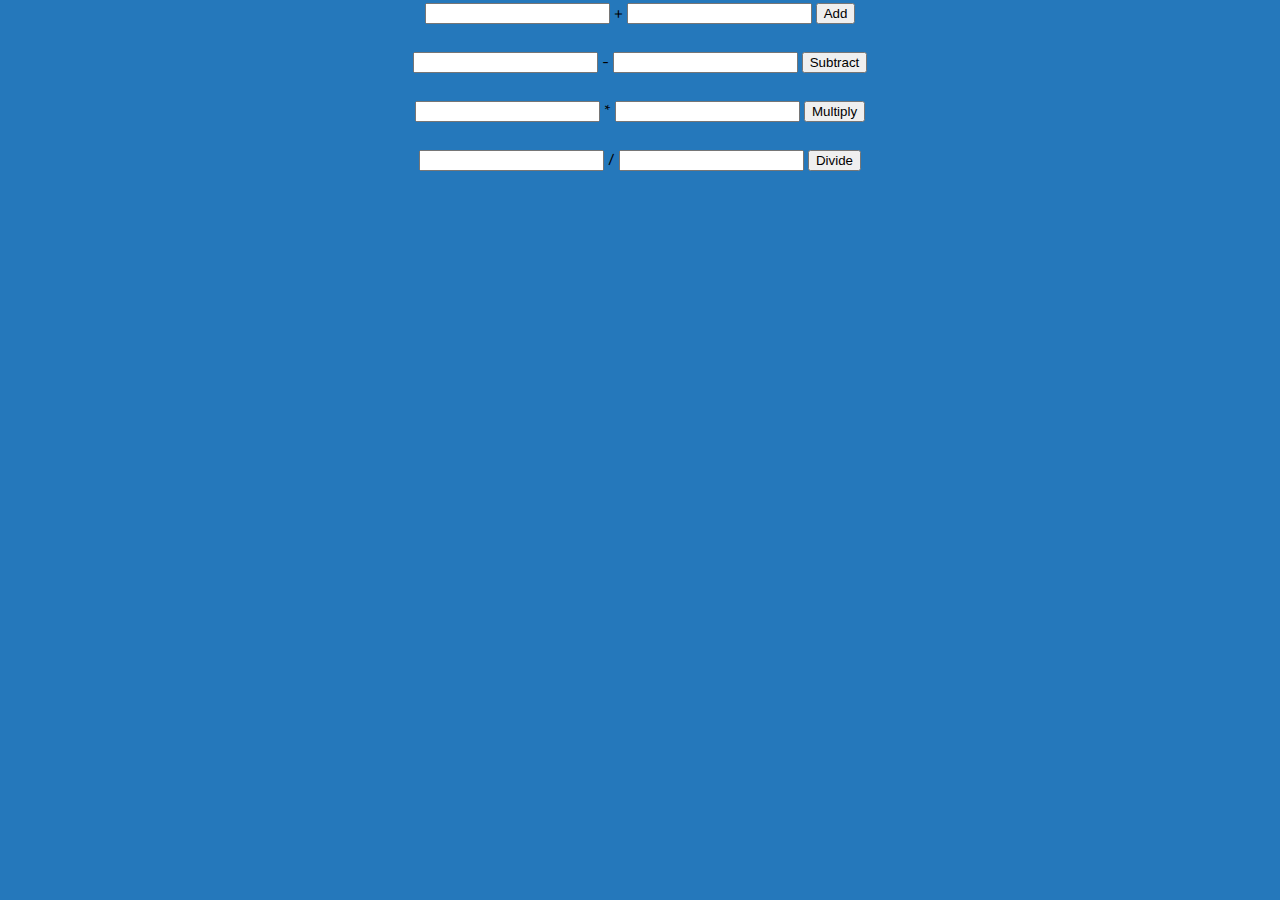
==== index.html @ 7674c288 "first revision calculator" ====
<!DOCTYPE html>
<html lang="en">
    <head>
        <meta charset="UTF-8">
        <meta name="viewport" content="width=device-width, initial-scale=1.0">
        <meta http-equiv="X-UA-Compatible" content="ie=edge">
        <link href="https://fonts.googleapis.com/css2?family=Titillium+Web:wght@300&display=swap" rel="stylesheet">
        <link rel="stylesheet" href="styles/reset.css">
        <link rel="stylesheet" href="styles/style.css">
        <link rel="stylesheet" href="styles/home.css">
        <title>Document</title>
    </head>

    <main>
        <section class="main-section"></section>
            <div>
                <input id= "sum-input-1"
                type="number" />
                <span> + </span>
                <input id= "sum-input-2"
                type= "number" />
                <button id= "sum-button">Add</button> 
            </div>
    </main>

    <main>
        <section class="main-section"></section>
            <div>
                <input id= "sum-input-1"
                type="number" />
                <span> - </span>
                <input id= "sum-input-2"
                type= "number" />
                <button id= "sum-button">Subtract</button> 
            </div>
    </main>

    <main>
        <section class="main-section"></section>
            <div>
                <input id= "sum-input-1"
                type="number" />
                <span> * </span>
                <input id= "sum-input-2"
                type= "number" />
                <button id= "sum-button">Multiply</button> 
            </div>
    </main>

    <main>
        <section class="main-section"></section>
            <div>
                <input id= "sum-input-1"
                type="number" />
                <span> / </span>
                <input id= "sum-input-2"
                type= "number" />
                <button id= "sum-button">Divide</button> 
            </div>
    </main


</html>
---- styles/style.css ----
body {
    /* https://coolors.co/generate and click export -> scss to get the colors to copy and paste below*/
    --color1: hsla(349, 69%, 76%, 1);
    --color2: hsla(207, 67%, 44%, 1);
    --color3: hsla(200, 61%, 56%, 1);
    --color4: hsla(187, 41%, 94%, 1);
    --color5: hsla(170, 28%, 95%, 1);

    /* --color1: hsla(45, 86%, 83%, 1);
    --color2: hsla(135, 65%, 98%, 1);
    --color3: hsla(315, 37%, 86%, 1);
    --color4: hsla(45, 73%, 98%, 1);
    --color5: hsla(224, 40%, 79%, 1); */
    
    --header-height: 80px;
    --shadow: 0px 10px 20px -12px rgba(0,0,0,0.45);
    --gutter: 30px;
    --footer-height: 25px;
    
    font-family: 'Titillium Web', sans-serif;
    background-color: var(--color2);
}

main {
    display: flex;
    flex-direction: column;
    justify-content: center;
    align-items: center;
    margin-bottom: calc(var(--footer-height));
}
---- styles/home.css ----
/* add home page styles here */
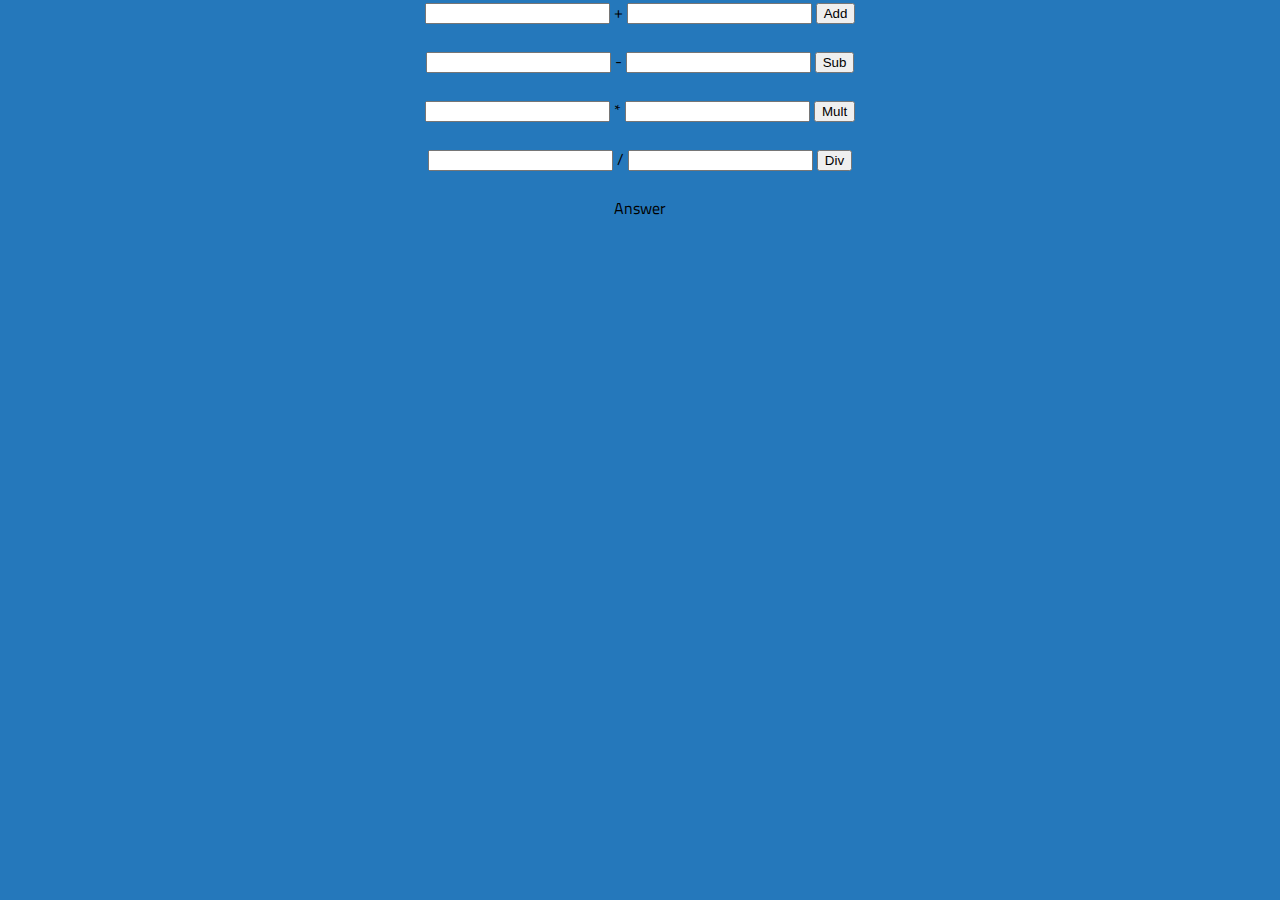
==== commit 8b614026: "event listeners/DOM elements added" ====
--- a/index.html
+++ b/index.html
@@ -11,53 +11,61 @@
         <title>Document</title>
     </head>
 
-    <main>
-        <section class="main-section"></section>
-            <div>
-                <input id= "sum-input-1"
-                type="number" />
-                <span> + </span>
-                <input id= "sum-input-2"
-                type= "number" />
-                <button id= "sum-button">Add</button> 
-            </div>
-    </main>
+    <body>
 
-    <main>
-        <section class="main-section"></section>
-            <div>
-                <input id= "sum-input-1"
+        <main>
+            <section class="main-section"></section>
+                <div>
+                    <input id= "sum-input-1"
+                    type="number" />
+                    <span> + </span>
+                    <input id= "sum-input-2"
+                    type= "number" />
+                    <button id= "sum-button">Add</button>
+                </div>
+        </main>
+
+        <main>
+            <section class="main-section"></section>
+                <div>
+                <input id= "sub-input-1"
                 type="number" />
                 <span> - </span>
-                <input id= "sum-input-2"
+                <input id= "sub-input-2"
                 type= "number" />
-                <button id= "sum-button">Subtract</button> 
-            </div>
-    </main>
+                <button id= "sub-button">Sub</button> 
+                </div>
+        </main>
 
-    <main>
-        <section class="main-section"></section>
-            <div>
-                <input id= "sum-input-1"
-                type="number" />
-                <span> * </span>
-                <input id= "sum-input-2"
-                type= "number" />
-                <button id= "sum-button">Multiply</button> 
-            </div>
-    </main>
+        <main>
+            <section class="main-section"></section>
+                <div>
+                    <input id= "mult-input-1"
+                    type="number" />
+                    <span> * </span>
+                    <input id= "mult-input-2"
+                    type= "number" />
+                    <button id= "mult-button">Mult</button> 
+                </div>
+        </main>
 
-    <main>
-        <section class="main-section"></section>
-            <div>
-                <input id= "sum-input-1"
-                type="number" />
-                <span> / </span>
-                <input id= "sum-input-2"
-                type= "number" />
-                <button id= "sum-button">Divide</button> 
-            </div>
-    </main
+        <main>
+            <section class="main-section"></section>
+                <div>
+                    <input id= "div-input-1"
+                    type="number" />
+                    <span> / </span>
+                    <input id= "div-input-2"
+                    type= "number" />
+                    <button id= "div-button">Div</button> 
+                </div>
+        </main>
+    
+        <main>
+            <output id="answer">Answer</output>
+        </main>     
+        
+        <script src="app.js"></script>
 
-
+    </body>
 </html>--- a/styles/style.css
+++ b/styles/style.css
@@ -1,4 +1,3 @@
-
 body {
     /* https://coolors.co/generate and click export -> scss to get the colors to copy and paste below*/
     --color1: hsla(349, 69%, 76%, 1);
@@ -28,4 +27,4 @@
     justify-content: center;
     align-items: center;
     margin-bottom: calc(var(--footer-height));
-}+}
